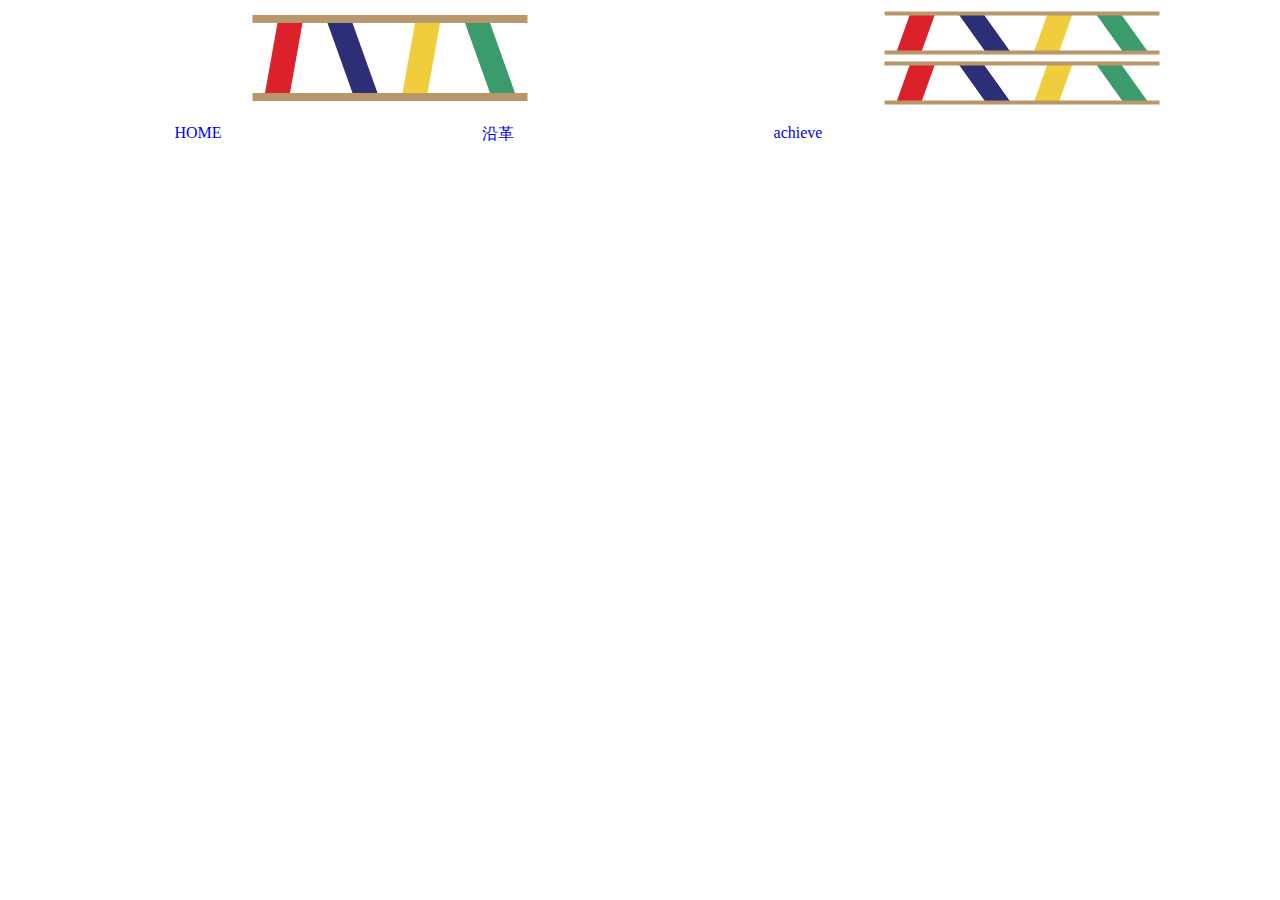
==== index.html @ be6e5512 "hai" ====
<!DOCTYPE html>
<html lang="ja">
    <head>
        <meta charset="utf-8">
        <title>KYPC : 甲陽学院高等学校PC部同好会</title>
        <meta name = "description" content = "KYPC : 甲陽学院高等学校PC部同好会です。">
        <script src="https://code.jquery.com/jquery-3.7.0.min.js"></script>
        <link rel="stylesheet" href="css/style.css">
        <link rel="stylesheet" href="css/header.css">
        <link rel="stylesheet" href="css/footer.css">
    </head>
    <body>
        <div id="header"></div>
        <main></main>
        <div id="header"></div>
        <script>
            $(function() {
              $("#header").load("header.html");
              $("#footer").load("footer.html");
            });
        </script>
    </body>
</html>
---- css/style.css ----
@charset "utf-8";
#header{
    width : 100%;
}
#footer{
    width : 100%;
}
---- css/header.css ----
@charset "utf-8";
.clear-fix::after{
    content: "";
    display:block;
    clear:both;
}
header nav ul li {
    width : 300px;
    float: left;
    text-align: center;
    text-decoration: none;
}
ul {
    list-style: none;
}
a {
    text-decoration: none;
}
.logo {
    margin: auto;
    width: 500px;
    height: 100px;
}
.logo-1 {
    margin: auto;
    width: 500px;
    height: 50px;
}
.div {
  display: flex;
}
.div-1 {
  display: flex;
  flex-direction: column;
}
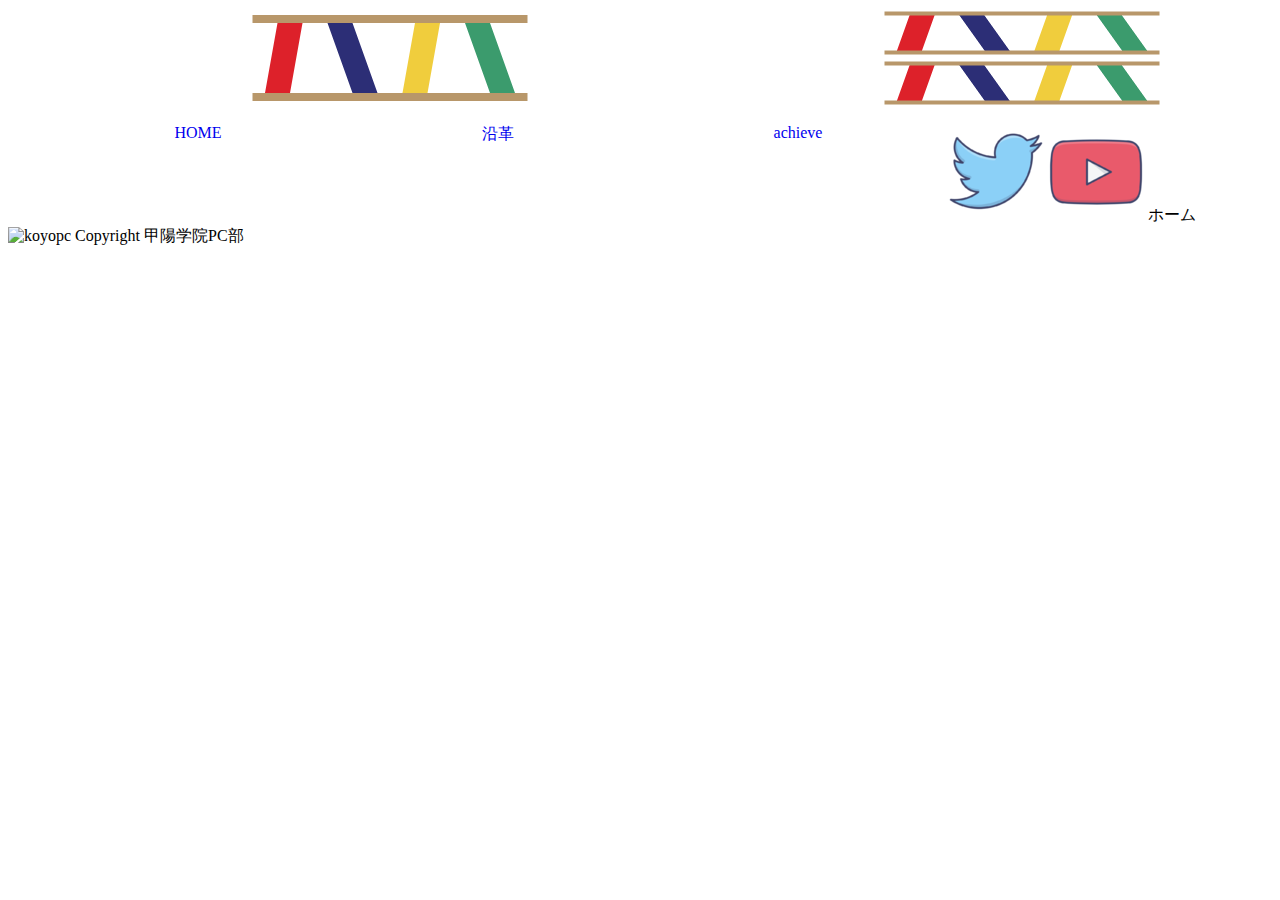
==== commit 9ea41e3d: "miss" ====
--- a/index.html
+++ b/index.html
@@ -12,7 +12,7 @@
     <body>
         <div id="header"></div>
         <main></main>
-        <div id="header"></div>
+        <div id="footer"></div>
         <script>
             $(function() {
               $("#header").load("header.html");
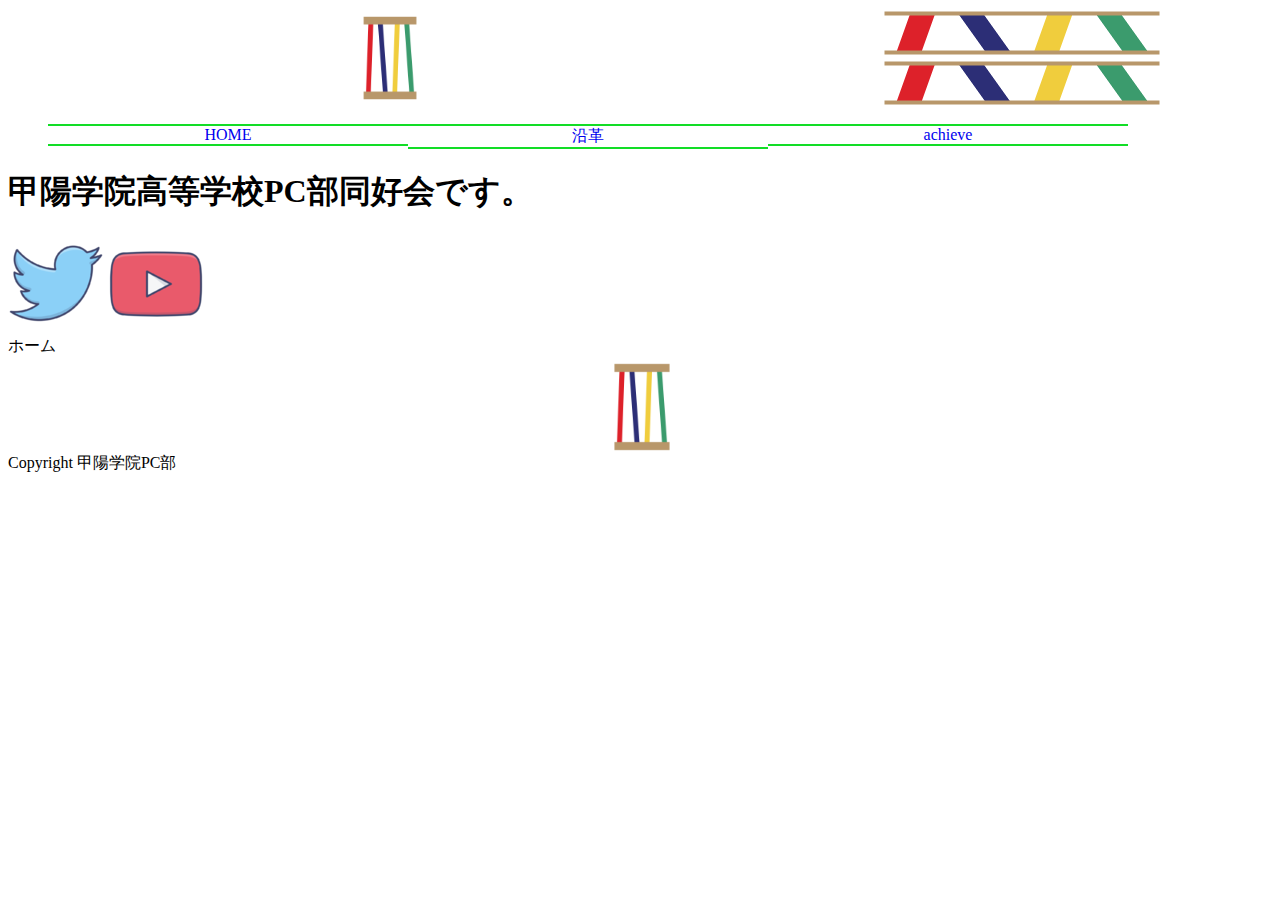
==== commit e0b1684d: "koyuki" ====
--- a/index.html
+++ b/index.html
@@ -11,7 +11,9 @@
     </head>
     <body>
         <div id="header"></div>
-        <main></main>
+        <main>
+            <h1>甲陽学院高等学校PC部同好会です。</h1>
+        </main>
         <div id="footer"></div>
         <script>
             $(function() {
--- a/css/style.css
+++ b/css/style.css
@@ -1,7 +1,9 @@
 @charset "utf-8";
 #header{
     width : 100%;
+    margin: auto;
 }
 #footer{
     width : 100%;
+    margin: auto;
 }--- a/css/header.css
+++ b/css/header.css
@@ -5,10 +5,12 @@
     clear:both;
 }
 header nav ul li {
-    width : 300px;
+    width: 360px;
     float: left;
     text-align: center;
     text-decoration: none;
+    border-top: 2px solid #12dd26;
+    border-bottom: 2px solid #12dd26;
 }
 ul {
     list-style: none;
--- a/css/footer.css
+++ b/css/footer.css
@@ -0,0 +1,9 @@
+@charset "utf-8";
+.sns  {
+    
+}
+.logo {
+    width: 96px;
+    height:96px ; 
+    text-align: center;
+}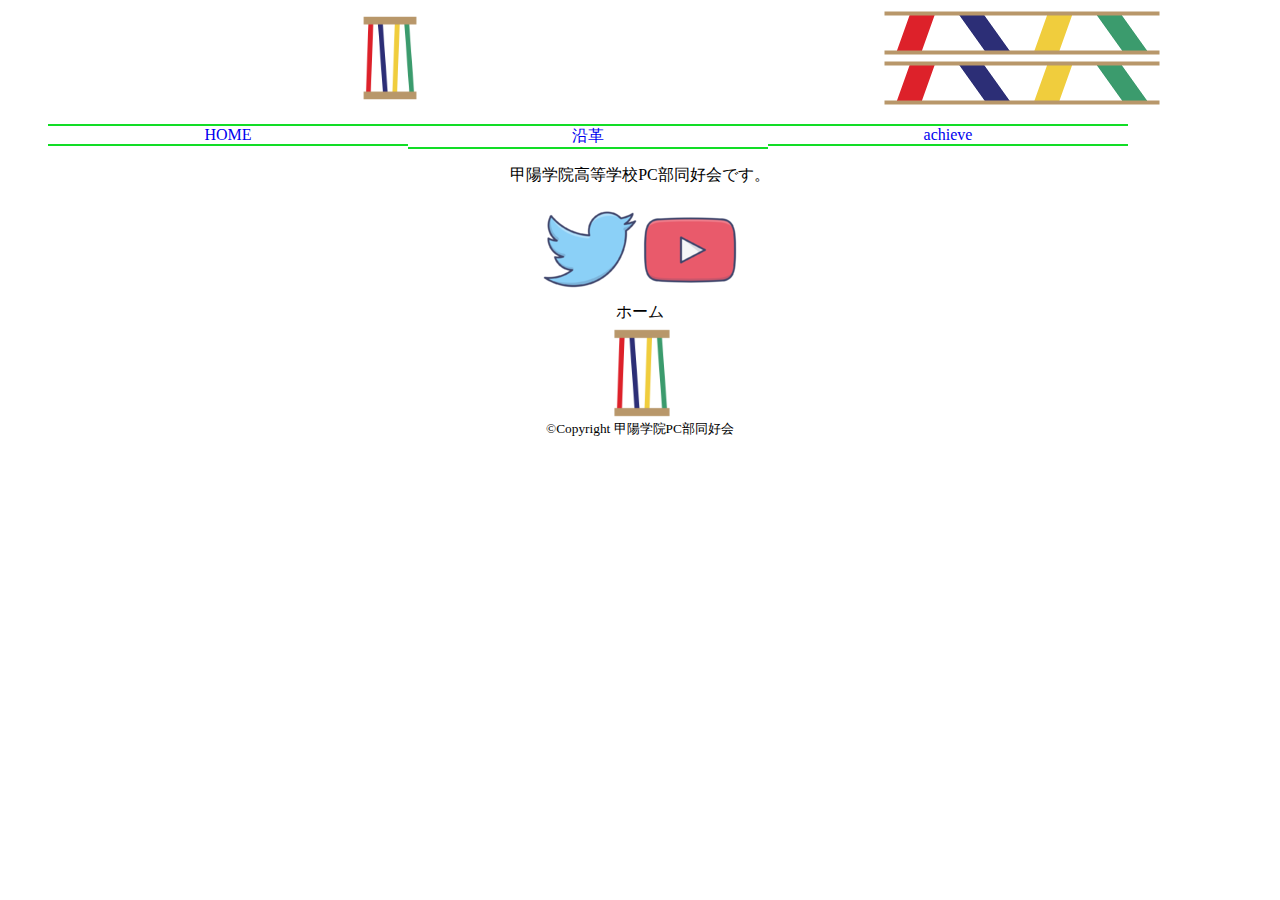
==== commit c753a7fb: "last" ====
--- a/index.html
+++ b/index.html
@@ -12,7 +12,9 @@
     <body>
         <div id="header"></div>
         <main>
-            <h1>甲陽学院高等学校PC部同好会です。</h1>
+            <div class = "main-description">
+                <p>甲陽学院高等学校PC部同好会です。</p>
+            </div>
         </main>
         <div id="footer"></div>
         <script>
--- a/css/style.css
+++ b/css/style.css
@@ -6,4 +6,7 @@
 #footer{
     width : 100%;
     margin: auto;
+}
+.main-description{
+    text-align: center;
 }--- a/css/footer.css
+++ b/css/footer.css
@@ -1,9 +1,7 @@
 @charset "utf-8";
-.sns  {
-    
-}
-.logo {
-    width: 96px;
-    height:96px ; 
+.sns  {margin-left: auto;}
+.logo {width: 96px;
+height:96px ; }
+footer{
     text-align: center;
 }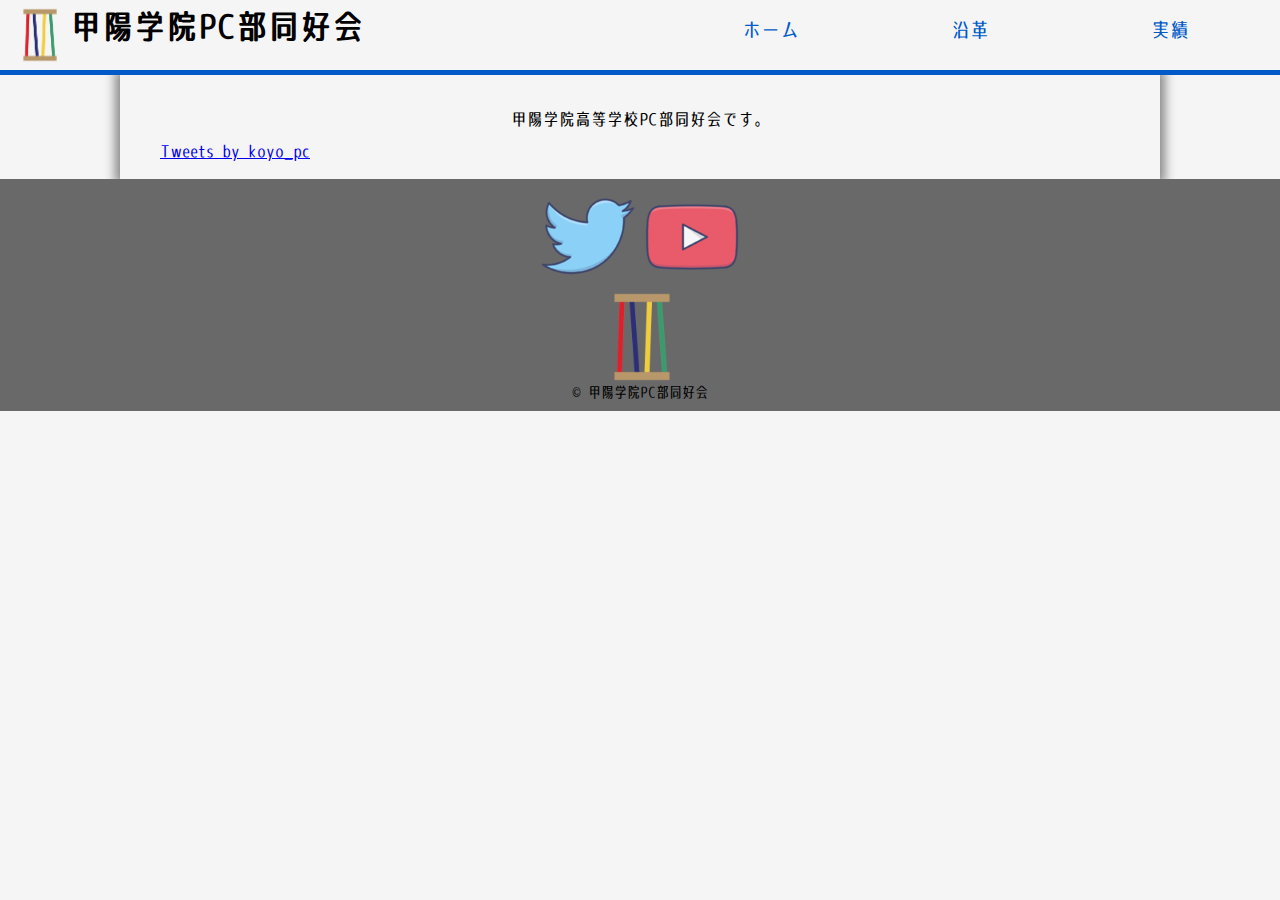
==== commit ec35398e: "hear" ====
--- a/index.html
+++ b/index.html
@@ -8,12 +8,17 @@
         <link rel="stylesheet" href="css/style.css">
         <link rel="stylesheet" href="css/header.css">
         <link rel="stylesheet" href="css/footer.css">
+        <link rel="stylesheet" href="css/top.css">
     </head>
     <body>
         <div id="header"></div>
         <main>
             <div class = "main-description">
                 <p>甲陽学院高等学校PC部同好会です。</p>
+            </div>
+            <div class = "clearfix" id = "news">
+                <div id = "notice"></div>
+                <div id = "twitter"><a class="twitter-timeline" href="https://twitter.com/koyo_pc?ref_src=twsrc%5Etfw">Tweets by koyo_pc</a> <script async src="https://platform.twitter.com/widgets.js" charset="utf-8"></script></div>
             </div>
         </main>
         <div id="footer"></div>
--- a/css/style.css
+++ b/css/style.css
@@ -1,11 +1,42 @@
 @charset "utf-8";
+@font-face {
+    font-family: "test-first";
+    src: url('/font/logotypeCondense.otf') format('opentype');
+}
+.clear-fix::after{
+    content: "";
+    display:block;
+    clear:both;
+}
+body{
+    font-family: "test-first";
+    margin: 0px;
+    background-color: whitesmoke;
+}
+main{
+    margin: 40px 120px;
+    margin-bottom: 0px;
+    padding: 20px;
+    box-shadow: 0px 0px 10px 5px #888;
+    margin-top: 0;
+}
 #header{
     width : 100%;
-    margin: auto;
+    height: 70px;
+    position: sticky;
+    top: 0;
+    z-index: 3;
+    background-color: whitesmoke;
+    border-bottom: 5px solid rgb(0, 90, 200);
 }
 #footer{
     width : 100%;
-    margin: auto;
+    margin: 0px;
+    padding: 0px;
+    background-color: dimgray;
+}
+.no-font{
+    font-family: 'Courier New', Courier, monospace;
 }
 .main-description{
     text-align: center;
--- a/css/header.css
+++ b/css/header.css
@@ -1,37 +1,53 @@
 @charset "utf-8";
-.clear-fix::after{
-    content: "";
-    display:block;
-    clear:both;
+header{
+    width: 100%;
+    display: flex;
+    justify-content: space-between;
+}
+header nav ul {
+    margin: 0;
+    margin-right: 10px;
 }
 header nav ul li {
-    width: 360px;
+    width: 200px;
+    height : 70px;
     float: left;
     text-align: center;
     text-decoration: none;
-    border-top: 2px solid #12dd26;
-    border-bottom: 2px solid #12dd26;
 }
 ul {
     list-style: none;
 }
-a {
+header nav ul li a {
     text-decoration: none;
+    font-size: larger;
+    /* color: black; */
+    color: rgb(0, 90, 200);
+    display: block;
+    height: 50px;
+    padding-top: 20px;
 }
-.logo {
-    margin: auto;
-    width: 500px;
-    height: 100px;
+header nav ul li a:hover{
+    /* font-size: larger; */
+    font-weight: bolder;
+    background-color: rgb(0, 90, 200);
+    color: white;
 }
-.logo-1 {
-    margin: auto;
-    width: 500px;
-    height: 50px;
+.header-image {
+    margin-left: 10px;
+    margin-top: 5px;
+    display: flex;
+    float: left;
 }
-.div {
-  display: flex;
+.header-title {
+    display: flex;
+    float: left;
+    
 }
-.div-1 {
-  display: flex;
-  flex-direction: column;
-}+#header-tit{
+    margin-top: 0px;
+    padding-top: 10px;
+}
+.sm-nav{
+    display: none;
+}
--- a/css/footer.css
+++ b/css/footer.css
@@ -1,7 +1,11 @@
 @charset "utf-8";
 .sns  {margin-left: auto;}
-.logo {width: 96px;
-height:96px ; }
+.footer-logo {
+    width: 96px;
+    height:96px ; 
+    margin:auto;
+}
 footer{
+    padding: 10px;
     text-align: center;
 }--- a/css/top.css
+++ b/css/top.css
@@ -0,0 +1,17 @@
+@charset "utf-8";
+.twitter-timeline{
+    width : 500px;
+    height: 500px;
+    overflow-y: scroll;
+}
+#news{
+    margin: 0 20px;
+}
+.notice{
+    float: left;
+    width: 400px;
+    height: 500px;
+}
+.twitter{
+    float: left;
+}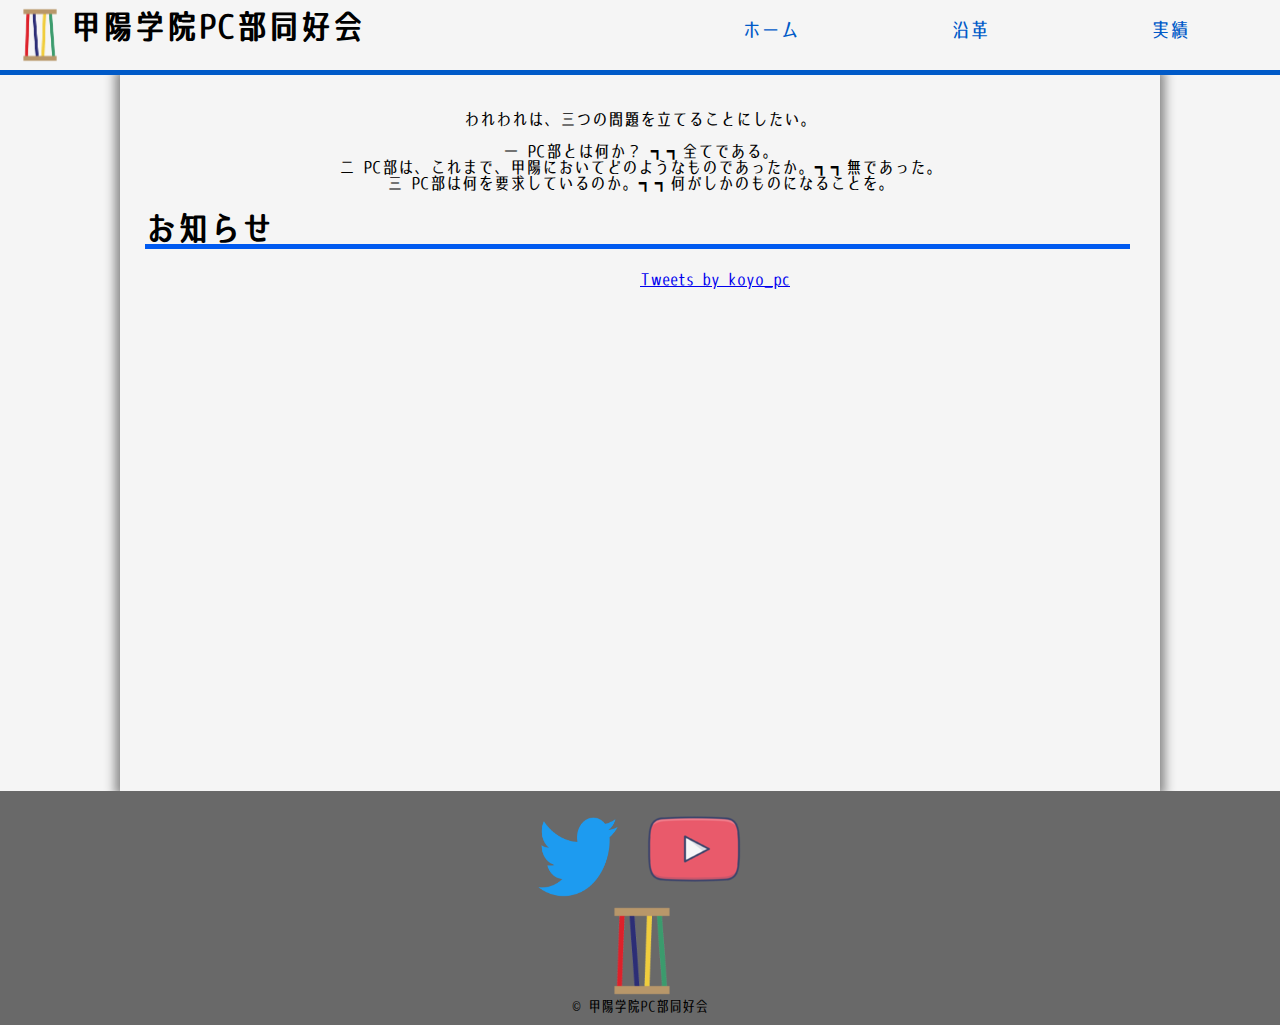
==== commit 31ab8502: "キキララ" ====
--- a/index.html
+++ b/index.html
@@ -14,11 +14,17 @@
         <div id="header"></div>
         <main>
             <div class = "main-description">
-                <p>甲陽学院高等学校PC部同好会です。</p>
+                <p>われわれは、三つの問題を立てることにしたい。<br><br>
+                    一 PC部とは何か？ ──全てである。<br>
+                    二 PC部は、これまで、甲陽においてどのようなものであったか。──無であった。<br>
+                    三 PC部は何を要求しているのか。──何がしかのものになることを。</p>
             </div>
+            <h1 style="border-bottom: 5px solid rgb(0,90,240);margin-left: 5px;margin-right: 10px">お知らせ</h1>
             <div class = "clearfix" id = "news">
-                <div id = "notice"></div>
-                <div id = "twitter"><a class="twitter-timeline" href="https://twitter.com/koyo_pc?ref_src=twsrc%5Etfw">Tweets by koyo_pc</a> <script async src="https://platform.twitter.com/widgets.js" charset="utf-8"></script></div>
+                <div id = "notice">
+                    
+                </div>
+                <div id = "twitter"><a class="twitter-timeline" data-height="500" data-theme="light" href="https://twitter.com/koyo_pc?ref_src=twsrc%5Etfw">Tweets by koyo_pc</a> <script async src="https://platform.twitter.com/widgets.js" charset="utf-8"></script></div>
             </div>
         </main>
         <div id="footer"></div>
--- a/css/footer.css
+++ b/css/footer.css
@@ -1,5 +1,12 @@
 @charset "utf-8";
-.sns  {margin-left: auto;}
+.sns  {
+    text-align: center;
+    height: 100px;
+    justify-content: center;
+}
+footer a {
+    margin : 0 10px;
+}
 .footer-logo {
     width: 96px;
     height:96px ; 
@@ -8,4 +15,5 @@
 footer{
     padding: 10px;
     text-align: center;
+    
 }--- a/css/top.css
+++ b/css/top.css
@@ -1,17 +1,18 @@
 @charset "utf-8";
 .twitter-timeline{
-    width : 500px;
+    width : 400px;
     height: 500px;
-    overflow-y: scroll;
 }
 #news{
     margin: 0 20px;
-}
-.notice{
-    float: left;
-    width: 400px;
     height: 500px;
 }
-.twitter{
+#notice{
     float: left;
+    width: 50%;
+    height: 500px;
+}
+#twitter{
+    float: left;
+    width : 50%;
 }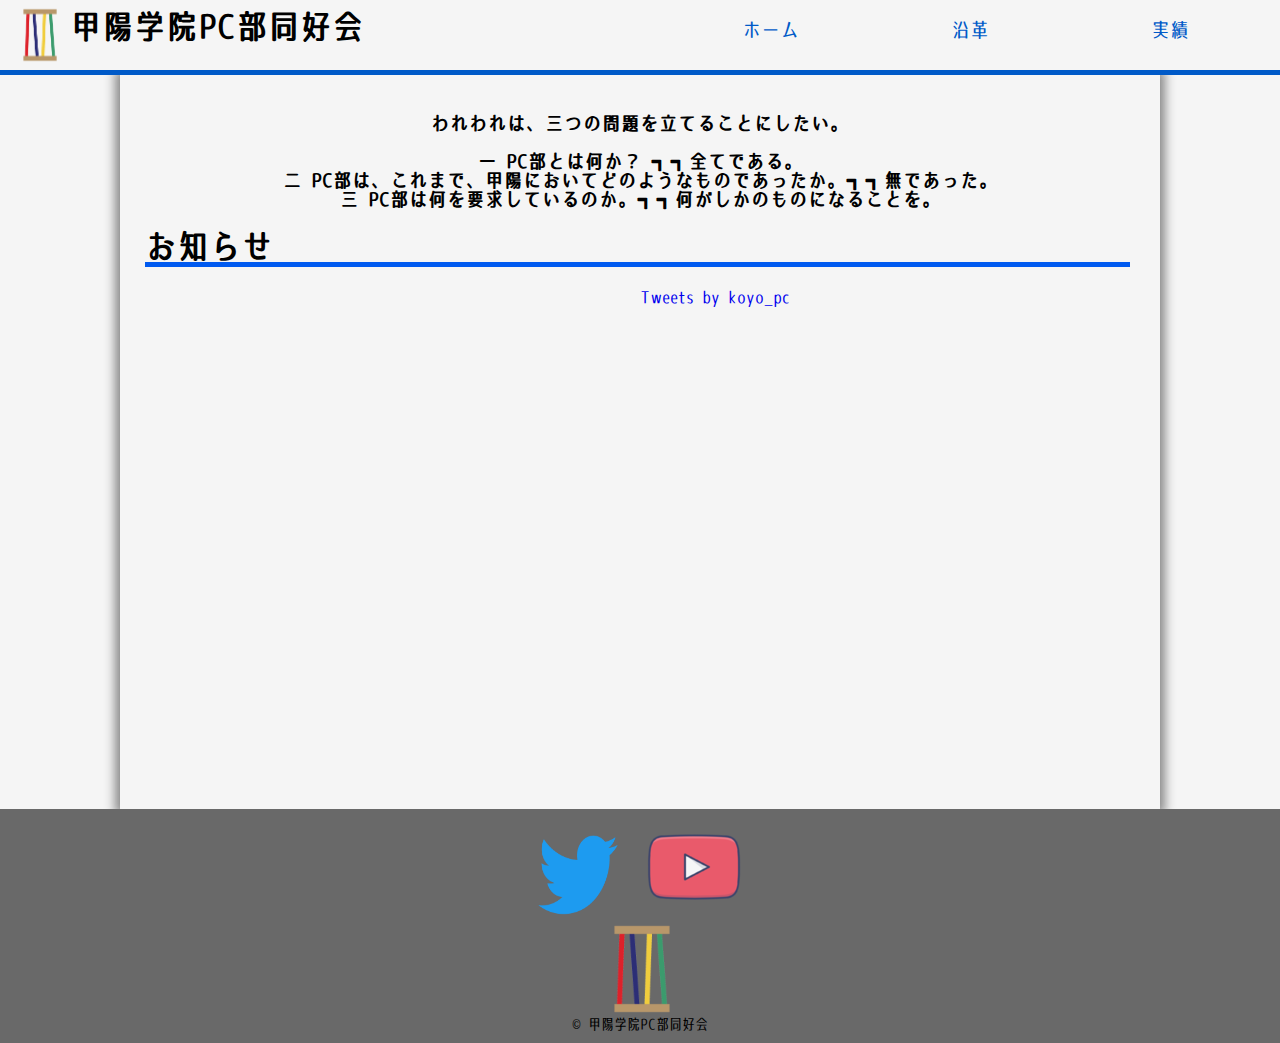
==== commit c2e832b4: "いろいろ" ====
--- a/index.html
+++ b/index.html
@@ -14,10 +14,10 @@
         <div id="header"></div>
         <main>
             <div class = "main-description">
-                <p>われわれは、三つの問題を立てることにしたい。<br><br>
+                <h3>われわれは、三つの問題を立てることにしたい。<br><br>
                     一 PC部とは何か？ ──全てである。<br>
                     二 PC部は、これまで、甲陽においてどのようなものであったか。──無であった。<br>
-                    三 PC部は何を要求しているのか。──何がしかのものになることを。</p>
+                    三 PC部は何を要求しているのか。──何がしかのものになることを。</h3>
             </div>
             <h1 style="border-bottom: 5px solid rgb(0,90,240);margin-left: 5px;margin-right: 10px">お知らせ</h1>
             <div class = "clearfix" id = "news">
--- a/css/style.css
+++ b/css/style.css
@@ -40,4 +40,7 @@
 }
 .main-description{
     text-align: center;
+}
+a{
+    text-decoration: none;
 }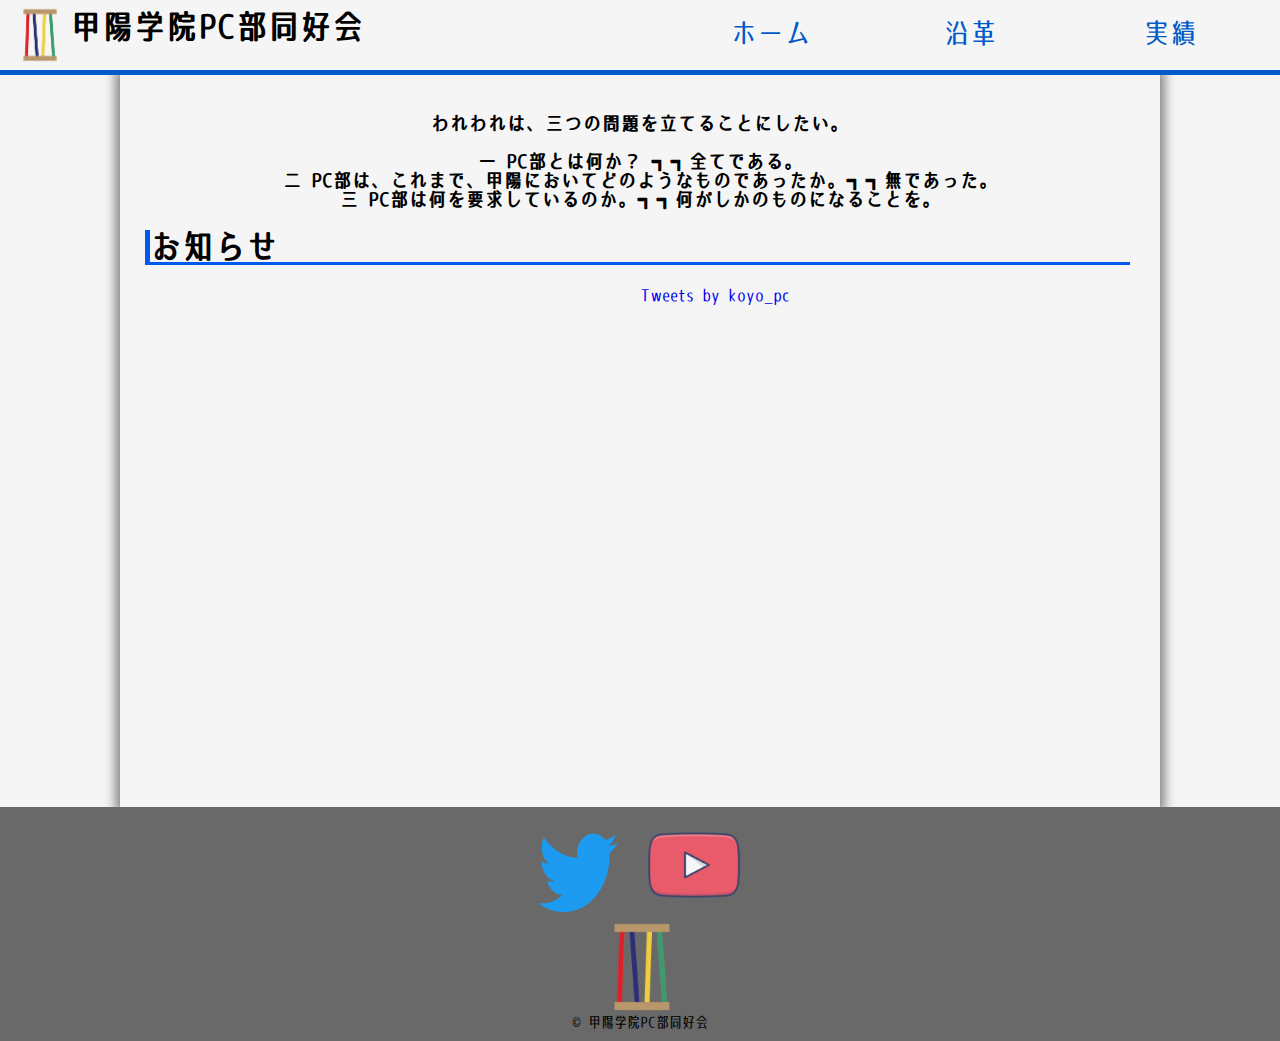
==== commit 76190edb: "no" ====
--- a/index.html
+++ b/index.html
@@ -19,7 +19,7 @@
                     二 PC部は、これまで、甲陽においてどのようなものであったか。──無であった。<br>
                     三 PC部は何を要求しているのか。──何がしかのものになることを。</h3>
             </div>
-            <h1 style="border-bottom: 5px solid rgb(0,90,240);margin-left: 5px;margin-right: 10px">お知らせ</h1>
+            <h1 style="border-left: 5px solid rgb(0,90,240); border-bottom: 3px solid rgb(0,90,240);margin-left: 5px;margin-right: 10px">お知らせ</h1>
             <div class = "clearfix" id = "news">
                 <div id = "notice">
                     
--- a/css/style.css
+++ b/css/style.css
@@ -43,4 +43,7 @@
 }
 a{
     text-decoration: none;
+}
+p{
+    font-size: 1rem;
 }--- a/css/header.css
+++ b/css/header.css
@@ -20,7 +20,7 @@
 }
 header nav ul li a {
     text-decoration: none;
-    font-size: larger;
+    font-size: 1.7rem;
     /* color: black; */
     color: rgb(0, 90, 200);
     display: block;
